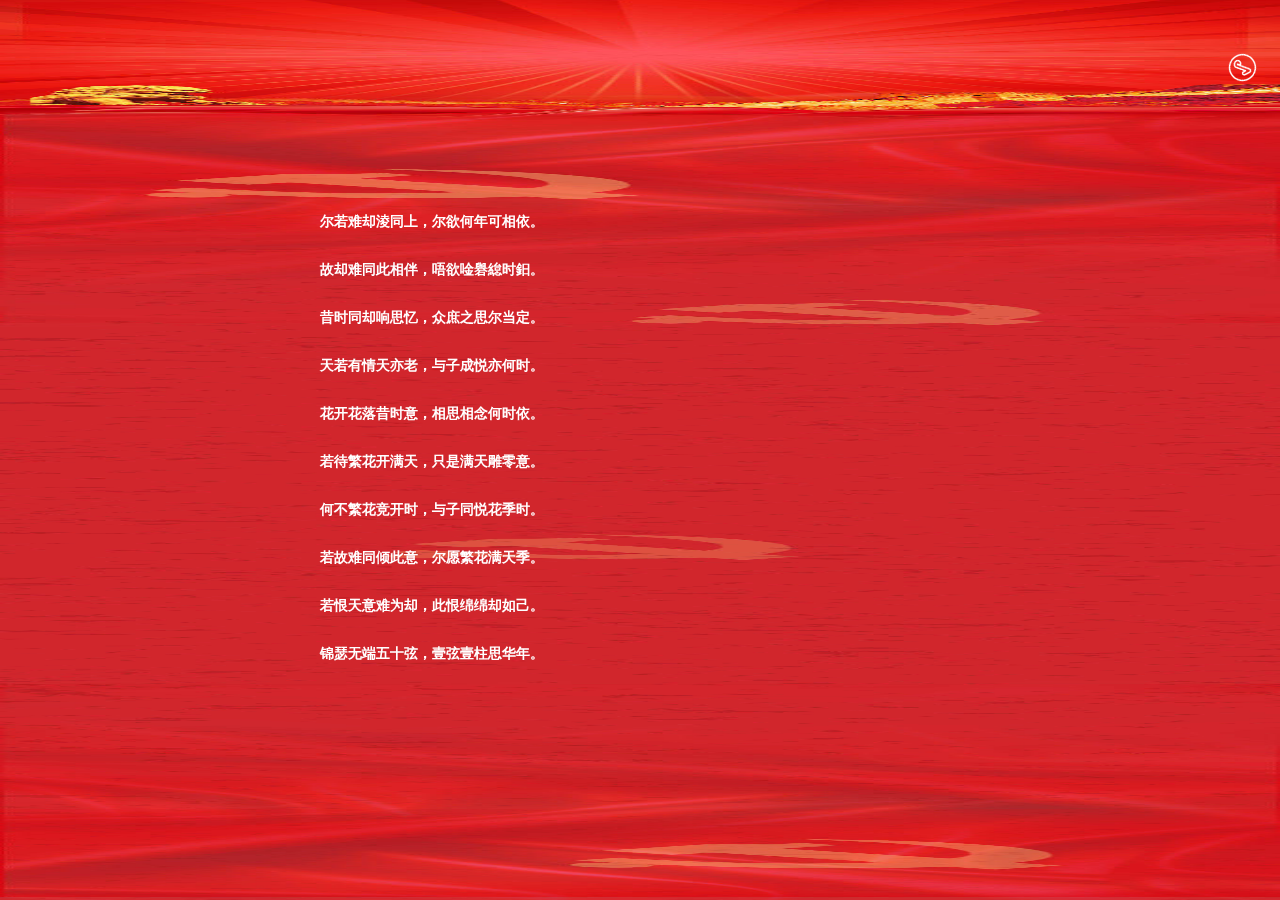
==== h5/index.html @ 99ac9bf2 "h5" ====
<!DOCTYPE html>
<html lang="en">
<head>
    <meta charset="UTF-8">
    <meta name="viewport" content="width=device-width, initial-scale=1.0">
    <title>Document</title>
    <style>
        *{
            margin: 0;
            padding: 0;
        }
        .main {
            width: 100%;
            height: 100%;
            position: fixed;
            top: 0;
            bottom: 0;
            left: 0;
            right: 0;
        }
        .main > .banner {
            width: 100%;
            height: 100%;
            position: relative;
            z-index: -1;
        }
        .main > .banner > img {
            width: 100%;
            height: 100%;
            transition: all .8s linear;
            position: absolute;
            opacity: 0;
        }
        .main > .banner > img.active {
            opacity: 1;
        }
        .main > .bg {
            position: absolute;
            right: 20px;
            top: 50px;
            width: 35px;
            height: 35px;
            /* animation-name: identifier;
            animation-duration: 2s;
            animation-iteration-count: infinite;; */
        }
        @keyframes identifier {
            0% {
                transform: rotate(0);
            }
            100% {
                transform: rotate(360deg);
            }
        }
        .main > .bg > img {
            width: 100%;
            height: 100%;
        }
        .main > .content {
            width: 50%;
            position: absolute;
            top: 45%;
            left: 50%;
            transform: translate(-50%,-40%);
        }
        .main > .content > p {
            font-size: 14px;
            color: #fff;
            margin-bottom: 30px;
            font-weight: 800;
            font-family: emoji;
        }
    </style>
</head>
<body>
    <!-- <audio autoplay controls  loop>
        <source  src="./images/1.mp3">
    </audio> -->
    <div class="main" id="main">
        <div class="bg" id="bg">
            <img src="./images/bg.png" alt="">
        </div>
        <div class="content">
            <p>尔若难却淩同上，尔欲何年可相依。</p>
            <p>故却难同此相伴，唔欲唫礜緿时鈤。</p>
            <p>昔时同却响思忆，众庶之思尔当定。</p>
            <p>天若有情天亦老，与子成悦亦何时。</p>
            <p>花开花落昔时意，相思相念何时依。</p>
            <P>若待繁花开满天，只是满天雕零意。</P>
            <P>何不繁花竞开时，与子同悦花季时。</P>
            <P> 若故难同倾此意，尔愿繁花满天季。</P>
            <P>若恨天意难为却，此恨绵绵却如己。</P>
            <P>锦瑟无端五十弦，壹弦壹柱思华年。</P>
        </div>
        <div class="banner" id="banner">
            <img src="./images/1.jpg" class="active" alt="">
            <img src="./images/2.jpg" alt="">
            <img src="./images/3.jpg" alt="">
        </div>
    </div>
    <script src="./js/index.js"></script>
</body>
</html>
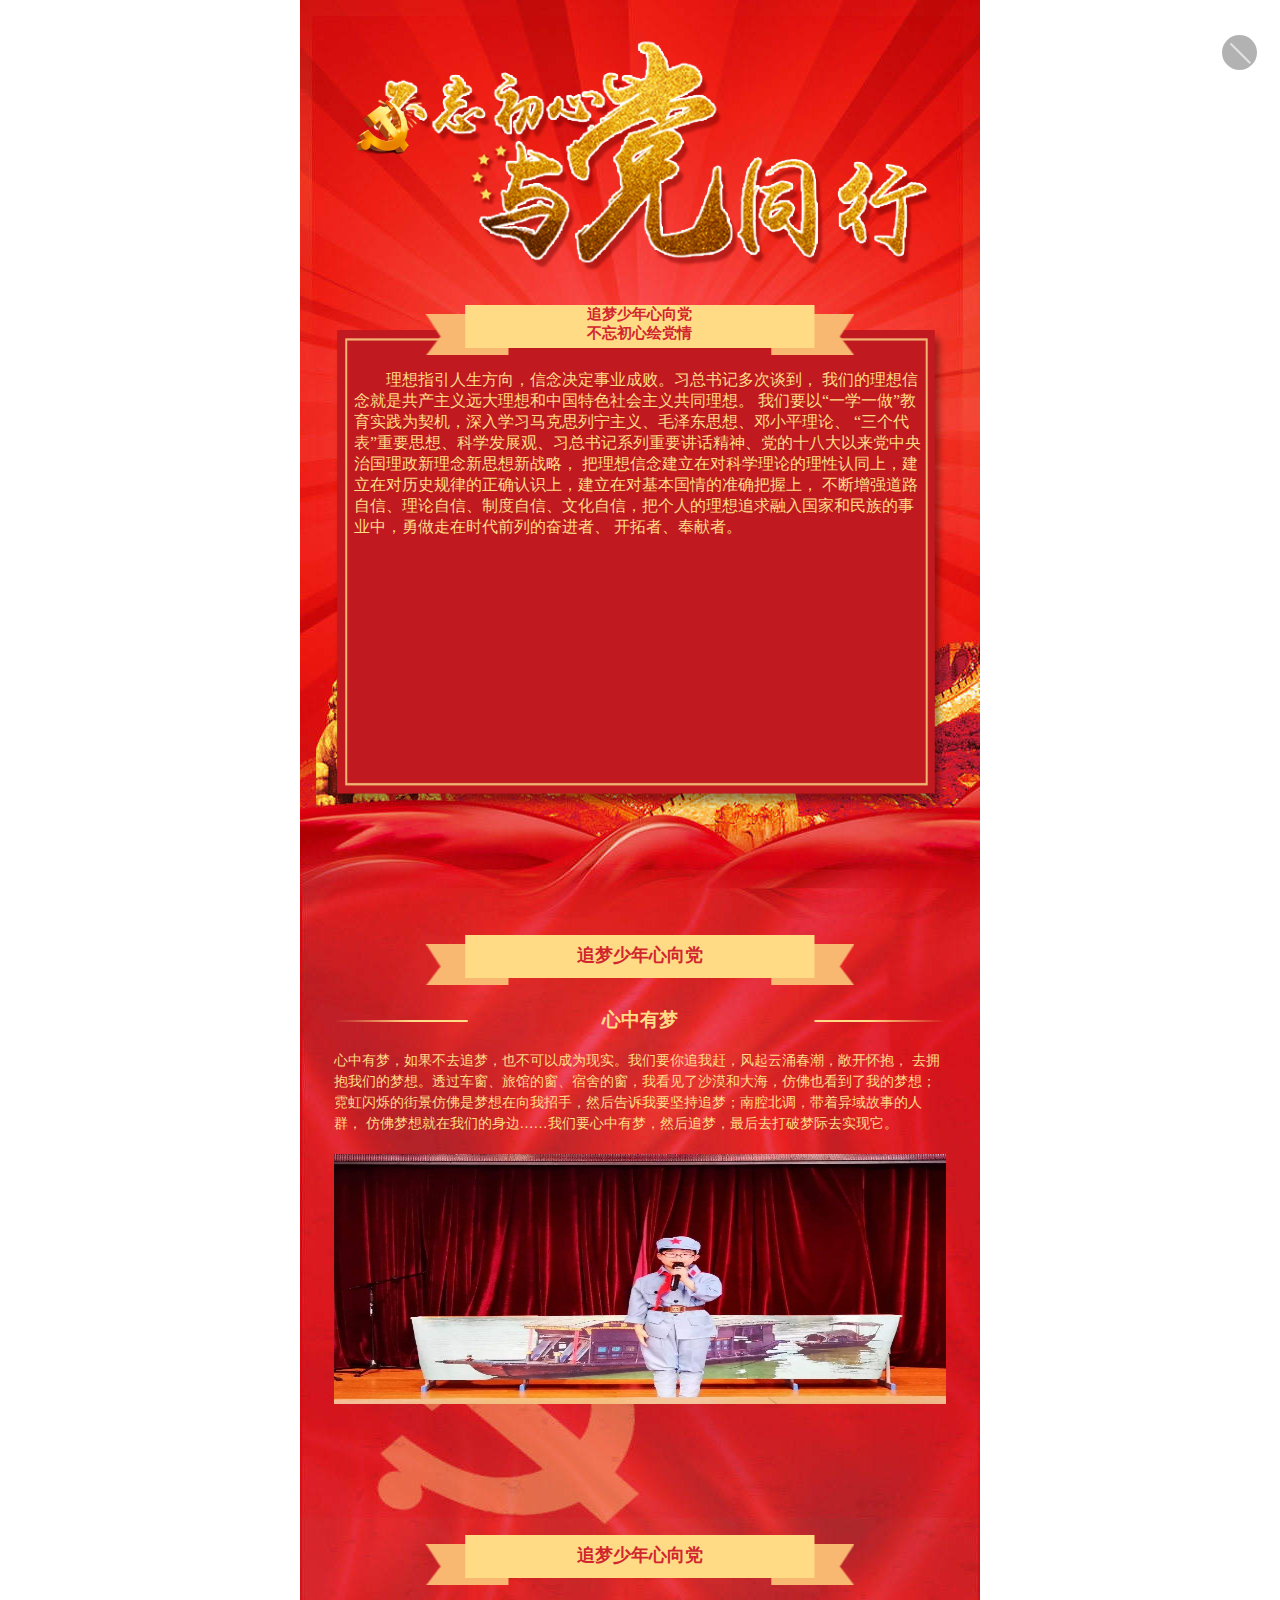
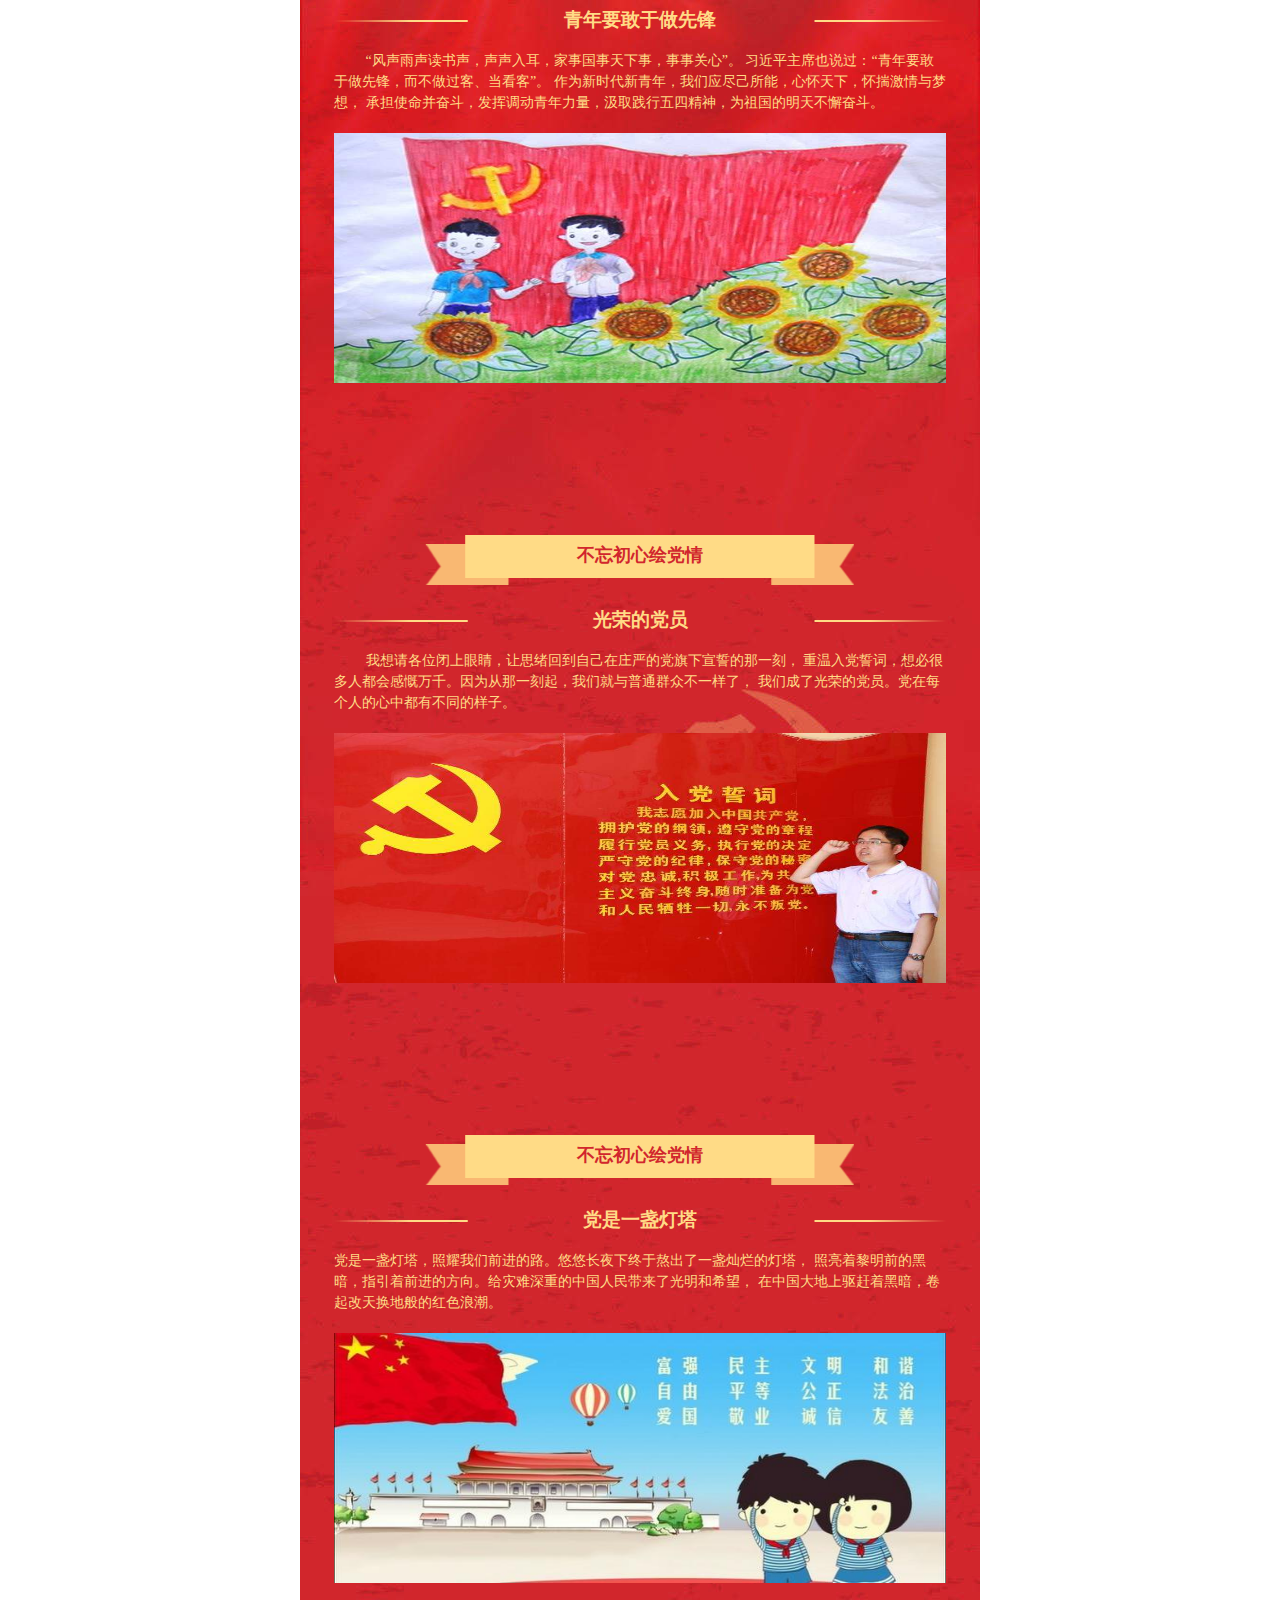
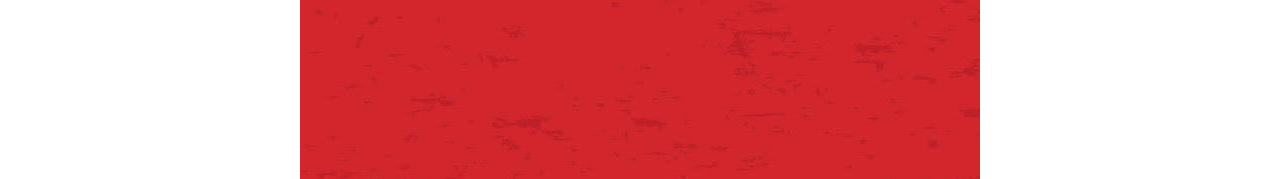
==== commit b90ac185: "1" ====
--- a/h5/index.html
+++ b/h5/index.html
@@ -1,103 +1,435 @@
 <!DOCTYPE html>
 <html lang="en">
+
 <head>
     <meta charset="UTF-8">
     <meta name="viewport" content="width=device-width, initial-scale=1.0">
-    <title>Document</title>
+    <title> 追梦少年心向党不忘初心绘党情</title>
     <style>
-        *{
+        @import url("http://at.alicdn.com/t/font_2250264_6ndo3nxiq15.css");
+        * {
             margin: 0;
             padding: 0;
-        }
-        .main {
-            width: 100%;
-            height: 100%;
+            border: 0;
+            outline: none;
+        }
+
+        .wrapp {
+            max-width: 680px;
+            height: 3379px;
+            position: relative;
+            background: url("./images/1.jpg");
+            margin: 0 auto;
+        }
+
+        .wrapp_icon {
+            z-index: 99;
             position: fixed;
-            top: 0;
-            bottom: 0;
-            left: 0;
-            right: 0;
-        }
-        .main > .banner {
-            width: 100%;
-            height: 100%;
-            position: relative;
-            z-index: -1;
-        }
-        .main > .banner > img {
-            width: 100%;
-            height: 100%;
-            transition: all .8s linear;
-            position: absolute;
-            opacity: 0;
-        }
-        .main > .banner > img.active {
-            opacity: 1;
-        }
-        .main > .bg {
-            position: absolute;
-            right: 20px;
-            top: 50px;
+            right: 23px;
+            top: 35px;
             width: 35px;
             height: 35px;
-            /* animation-name: identifier;
+            background-color: rgba(0, 0, 0, .3);
+            border-radius: 50%;
+            text-align: center;
+            line-height: 35px;
+        }
+
+        .wrapp_icon>span:first-child {
+            color: #fff;
+            font-size: 25px;
+        }
+
+        #after {
+            margin: 4px 0;
+            display: inline-block;
+            position: absolute;
+            left: 50%;
+            width: 1.5px;
+            height: 28px;
+            background-color: #e3e3e3;
+            transform: rotate(-45deg) translateX(-50%);
+        }
+
+        #after.active {
+            display: none;
+        }
+
+
+        .fireworks {
+            position: absolute;
+            width: 84px;
+            height: 80px;
+        }
+
+        .fire1 {
+            left: 74px;
+            top: 89px;
+        }
+
+        .fire1 {
+            animation-name: Tscale;
             animation-duration: 2s;
-            animation-iteration-count: infinite;; */
-        }
-        @keyframes identifier {
+            animation-iteration-count: infinite;
+        }
+
+        .fireworks>img {
+            width: 50px;
+        }
+
+        .fire2 {
+            top: 20px;
+            right: 30px;
+        }
+        .fire2>img {
+            opacity: 0;
+            animation-name: Tscale1;
+            animation-duration: 2s;
+            animation-iteration-count: infinite;
+            animation-delay: 2.5s;
+        }
+
+        .fire3 {
+            top: 200px;
+            right: 60px;
+        }
+        .fire4 {
+            top: 200px;
+            right: 200px;
+        }
+
+        .fire3 > img,.fire4 > img {
+            opacity: 0;
+            animation-name: Tscale3;
+            animation-duration: 6s;
+            animation-iteration-count: infinite;
+            animation-delay: 4.5s;
+        }
+
+        @keyframes Tscale {
             0% {
-                transform: rotate(0);
-            }
+                transform: scale(.8);
+            }
+
             100% {
-                transform: rotate(360deg);
-            }
-        }
-        .main > .bg > img {
+                transform: scale(1.8);
+                opacity: 0;
+            }
+        }
+
+        @keyframes Tscale1 {
+            0% {
+                opacity: 1;
+                transform: scale(.5);
+            }
+
+            100% {
+                transform: scale(.9);
+                opacity: 0;
+            }
+        }
+        
+        @keyframes Tscale3 {
+            0% {
+                opacity: 1;
+                transform: scale(1);
+            }
+
+            100% {
+                transform: scale(2.5);
+                opacity: 0;
+            }
+        }
+
+        .wrapp_box1 {
+            width: 90%;
+            height: 150px;
+            margin: 0 auto;
+            padding-top: 30px;
+            position: relative;
+        }
+
+        .wrapp_box1>img:first-child {
             width: 100%;
-            height: 100%;
-        }
-        .main > .content {
-            width: 50%;
-            position: absolute;
-            top: 45%;
+        }
+
+        .wrapp_box1>img:last-child {
+            width: 65px;
+            position: absolute;
+            left: 15px;
+            bottom: 20px;
+        }
+
+        .wrapp_content {
+            padding-top: 50px;
+            width: 90%;
+            height: 480px;
+            position: relative;
+            margin: 150px auto;
+            background-image: url("./images/6.jpg");
+            background-size: 100% 100%;
+            padding: 40px 20px;
+            box-sizing: border-box;
+        }
+
+        .wrapp_content>.wrapp_title {
+            width: 70%;
+            height: 50px;
+            position: absolute;
             left: 50%;
-            transform: translate(-50%,-40%);
-        }
-        .main > .content > p {
+            top: 0px;
+            text-align: center;
+            font-size: 15px;
+            color: rgb(209, 38, 45);
+            font-weight: 600;
+            transform: translate(-50%, -50%);
+            background-image: url("./images/5.jpg");
+            background-size: 100% 100%;
+        }
+
+        .wrapp_content>.content {
+            text-indent: 2em;
+            color: rgb(255, 219, 134);
+        }
+
+        .wrapp_list {
+            width: 90%;
+            height: auto;
+            margin: 0 auto;
+        }
+
+        .wrapp_list>.list_box {
+            width: 100%;
+            position: relative;
+            margin-bottom: 100px;
+            height: 500px;
+        }
+
+        .wrapp_list>.list_box>.list_title {
+            width: 70%;
+            height: 50px;
+            position: absolute;
+            left: 50%;
+            top: 0px;
+            text-align: center;
+            font-size: 18px;
+            color: rgb(209, 38, 45);
+            font-weight: 600;
+            line-height: 40px;
+            transform: translate(-50%, -50%);
+            background-image: url("./images/5.jpg");
+            background-size: 100% 100%;
+        }
+
+        .wrapp_list>.list_box>.list_content {
+            position: absolute;
+            top: 60px;
+            width: 100%;
+            height: 100px;
+        }
+
+        .wrapp_list>.list_box>.list_content>.list_mulis {
+            text-align: center;
+            line-height: 0px;
+            color: rgb(255, 219, 134);
+            font-size: 19px;
+            font-weight: 600;
+            position: relative;
+            width: 100%;
+            height: 30px;
+            background-image: url("./images/7.jpg");
+            background-repeat: no-repeat;
+            background-size: 100%;
+        }
+
+        .wrapp_list>.list_box>.list_content>.mulis_content {
+            color: rgb(255, 219, 134);
             font-size: 14px;
-            color: #fff;
-            margin-bottom: 30px;
-            font-weight: 800;
-            font-family: emoji;
+            line-height: 1.5;
+        }
+
+        .wrapp_list>.list_box>.list_content>.mulis_content>p {
+            margin-bottom: 20px;
+        }
+
+        .wrapp_list>.list_box>.list_content>.mulis_content>p>img {
+            width: 100%;
+            height: 250px;
         }
     </style>
 </head>
+<!-- https://rrx.cn/storeview/lpukzs.html -->
+
 <body>
-    <!-- <audio autoplay controls  loop>
-        <source  src="./images/1.mp3">
-    </audio> -->
-    <div class="main" id="main">
-        <div class="bg" id="bg">
-            <img src="./images/bg.png" alt="">
+    <audio src="./images/1.mp3" id="audio" loop></audio>
+    <div class="wrapp">
+        <div class="wrapp_box1">
+            <img src="./images/3.png" alt="">
+            <img src="./images/4.png" alt="">
         </div>
-        <div class="content">
-            <p>尔若难却淩同上，尔欲何年可相依。</p>
-            <p>故却难同此相伴，唔欲唫礜緿时鈤。</p>
-            <p>昔时同却响思忆，众庶之思尔当定。</p>
-            <p>天若有情天亦老，与子成悦亦何时。</p>
-            <p>花开花落昔时意，相思相念何时依。</p>
-            <P>若待繁花开满天，只是满天雕零意。</P>
-            <P>何不繁花竞开时，与子同悦花季时。</P>
-            <P> 若故难同倾此意，尔愿繁花满天季。</P>
-            <P>若恨天意难为却，此恨绵绵却如己。</P>
-            <P>锦瑟无端五十弦，壹弦壹柱思华年。</P>
+        <div class="wrapp_content">
+            <div class="wrapp_title">
+                追梦少年心向党<br />不忘初心绘党情
+            </div>
+            <div class="content">
+                理想指引人生方向，信念决定事业成败。习总书记多次谈到，
+                我们的理想信念就是共产主义远大理想和中国特色社会主义共同理想。
+                我们要以“一学一做”教育实践为契机，深入学习马克思列宁主义、毛泽东思想、邓小平理论、
+                “三个代表”重要思想、科学发展观、习总书记系列重要讲话精神、党的十八大以来党中央治国理政新理念新思想新战略，
+                把理想信念建立在对科学理论的理性认同上，建立在对历史规律的正确认识上，建立在对基本国情的准确把握上，
+                不断增强道路自信、理论自信、制度自信、文化自信，把个人的理想追求融入国家和民族的事业中，勇做走在时代前列的奋进者、
+                开拓者、奉献者。
+            </div>
         </div>
-        <div class="banner" id="banner">
-            <img src="./images/1.jpg" class="active" alt="">
-            <img src="./images/2.jpg" alt="">
-            <img src="./images/3.jpg" alt="">
+
+        <div class="wrapp_list">
+            <!-- 第一组开始 -->
+            <div class="list_box">
+                <div class="list_title">
+                    追梦少年心向党
+                </div>
+                <div class="list_content">
+                    <div class="list_mulis">
+                        心中有梦
+                    </div>
+                    <div class="mulis_content">
+                        <p>
+                            心中有梦，如果不去追梦，也不可以成为现实。我们要你追我赶，风起云涌春潮，敞开怀抱，
+                            去拥抱我们的梦想。透过车窗、旅馆的窗、宿舍的窗，我看见了沙漠和大海，仿佛也看到了我的梦想；
+                            霓虹闪烁的街景仿佛是梦想在向我招手，然后告诉我要坚持追梦；南腔北调，带着异域故事的人群，
+                            仿佛梦想就在我们的身边……我们要心中有梦，然后追梦，最后去打破梦际去实现它。
+                        </p>
+                        <p>
+                            <img src="./images/9.jpg" alt="">
+                        </p>
+                    </div>
+                </div>
+            </div>
+            <!-- 第一组结束 -->
+
+             <!-- 第一组开始 -->
+             <div class="list_box">
+                <div class="list_title">
+                    追梦少年心向党
+                </div>
+                <div class="list_content">
+                    <div class="list_mulis">
+                        青年要敢于做先锋
+                    </div>
+                    <div class="mulis_content">
+                        <p>                       
+　　                    “风声雨声读书声，声声入耳，家事国事天下事，事事关心”。
+                        习近平主席也说过：“青年要敢于做先锋，而不做过客、当看客”。
+                        作为新时代新青年，我们应尽己所能，心怀天下，怀揣激情与梦想，
+                        承担使命并奋斗，发挥调动青年力量，汲取践行五四精神，为祖国的明天不懈奋斗。
+                        </p>
+                        <p>
+                            <img src="./images/8.jpg" alt="">
+                        </p>
+                    </div>
+                </div>
+            </div>
+            <!-- 第一组结束 -->
+
+        
+
+              <!-- 第一组开始 -->
+              <div class="list_box">
+                <div class="list_title">
+                    不忘初心绘党情
+                </div>
+                <div class="list_content">
+                    <div class="list_mulis">
+                        光荣的党员
+                    </div>
+                    <div class="mulis_content">
+                        <p>
+　　    我想请各位闭上眼睛，让思绪回到自己在庄严的党旗下宣誓的那一刻，
+        重温入党誓词，想必很多人都会感慨万千。因为从那一刻起，我们就与普通群众不一样了，
+        我们成了光荣的党员。党在每个人的心中都有不同的样子。
+                        </p>
+                        <p>
+                            <img src="./images/10.jpg" alt="">
+                        </p>
+                    </div>
+                </div>
+            </div>
+            <!-- 第一组结束 -->
+
+             <!-- 第一组开始 -->
+             <div class="list_box">
+                <div class="list_title">
+                    不忘初心绘党情
+                </div>
+                <div class="list_content">
+                    <div class="list_mulis">
+                        党是一盏灯塔
+                    </div>
+                    <div class="mulis_content">
+                        <p>
+                        党是一盏灯塔，照耀我们前进的路。悠悠长夜下终于熬出了一盏灿烂的灯塔，
+                        照亮着黎明前的黑暗，指引着前进的方向。给灾难深重的中国人民带来了光明和希望，
+                        在中国大地上驱赶着黑暗，卷起改天换地般的红色浪潮。
+                        </p>
+                        <p>
+                          <img src="./images/3.jpg" alt="">
+                        </p>
+                    </div>
+                </div>
+            </div>
+            <!-- 第一组结束 -->
+
+            <div class="wrapp_icon" id="wrapp_icon">
+                <span class="iconfont icon-yinle"></span>
+                <span id="after"></span>
+            </div>
+            <!-- 烟花 -->
+            <div class="fireworks fire1">
+                <img src="./images/2.jpg" alt="">
+            </div>
+            <div class="fireworks fire2">
+                <img src="./images/2.jpg" alt="">
+            </div>
+            <div class="fireworks fire3">
+                <img src="./images/2.jpg" alt="">
+            </div>
+            <div class="fireworks fire4">
+                <img src="./images/2.jpg" alt="">
+            </div>
+            <!-- 烟花 -->
         </div>
-    </div>
-    <script src="./js/index.js"></script>
+        <script>
+            window.onload = function () {
+                let wrapp_icon = document.getElementById("wrapp_icon"),
+                    audio = document.getElementById("audio"),
+                    after = document.getElementById("after"),
+                    flag = false,
+                    timer = null,
+                    rotate = 0;
+
+                wrapp_icon.addEventListener("click", function () {
+                    flag = !flag;
+                    flag ? hanelePlay() : handleStop();
+                })
+
+                // 开启音乐播放
+                function hanelePlay() {
+                    clearInterval(timer);
+                    after.classList.add("active");
+                    audio.play();
+                    timer = setInterval(_ => {
+                        rotate += 5;
+                        wrapp_icon.style.transform = `rotate(${rotate}deg)`;
+                    }, 25)
+                }
+                // 关闭播放
+                function handleStop () {
+                    clearInterval(timer);
+                    after.classList.remove("active");
+                    audio.pause();
+                }
+            }
+        </script>
 </body>
+
 </html>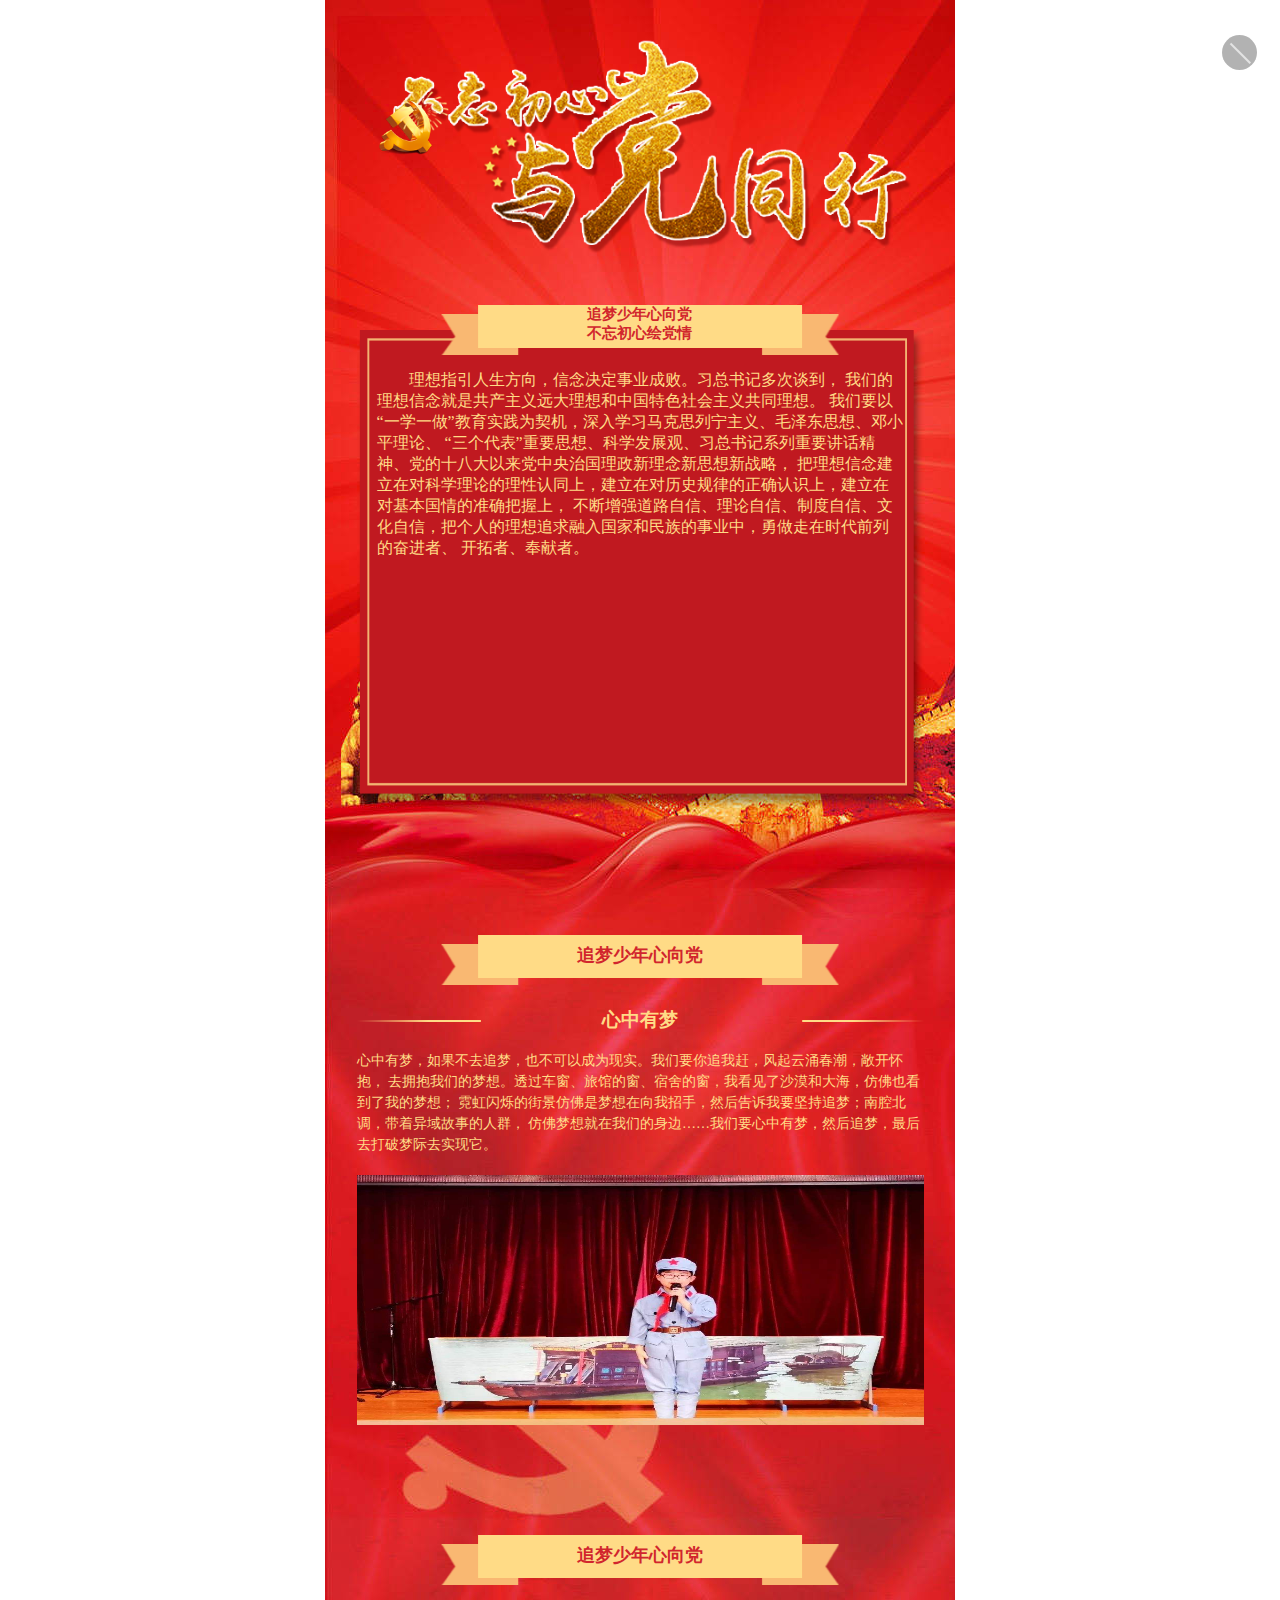
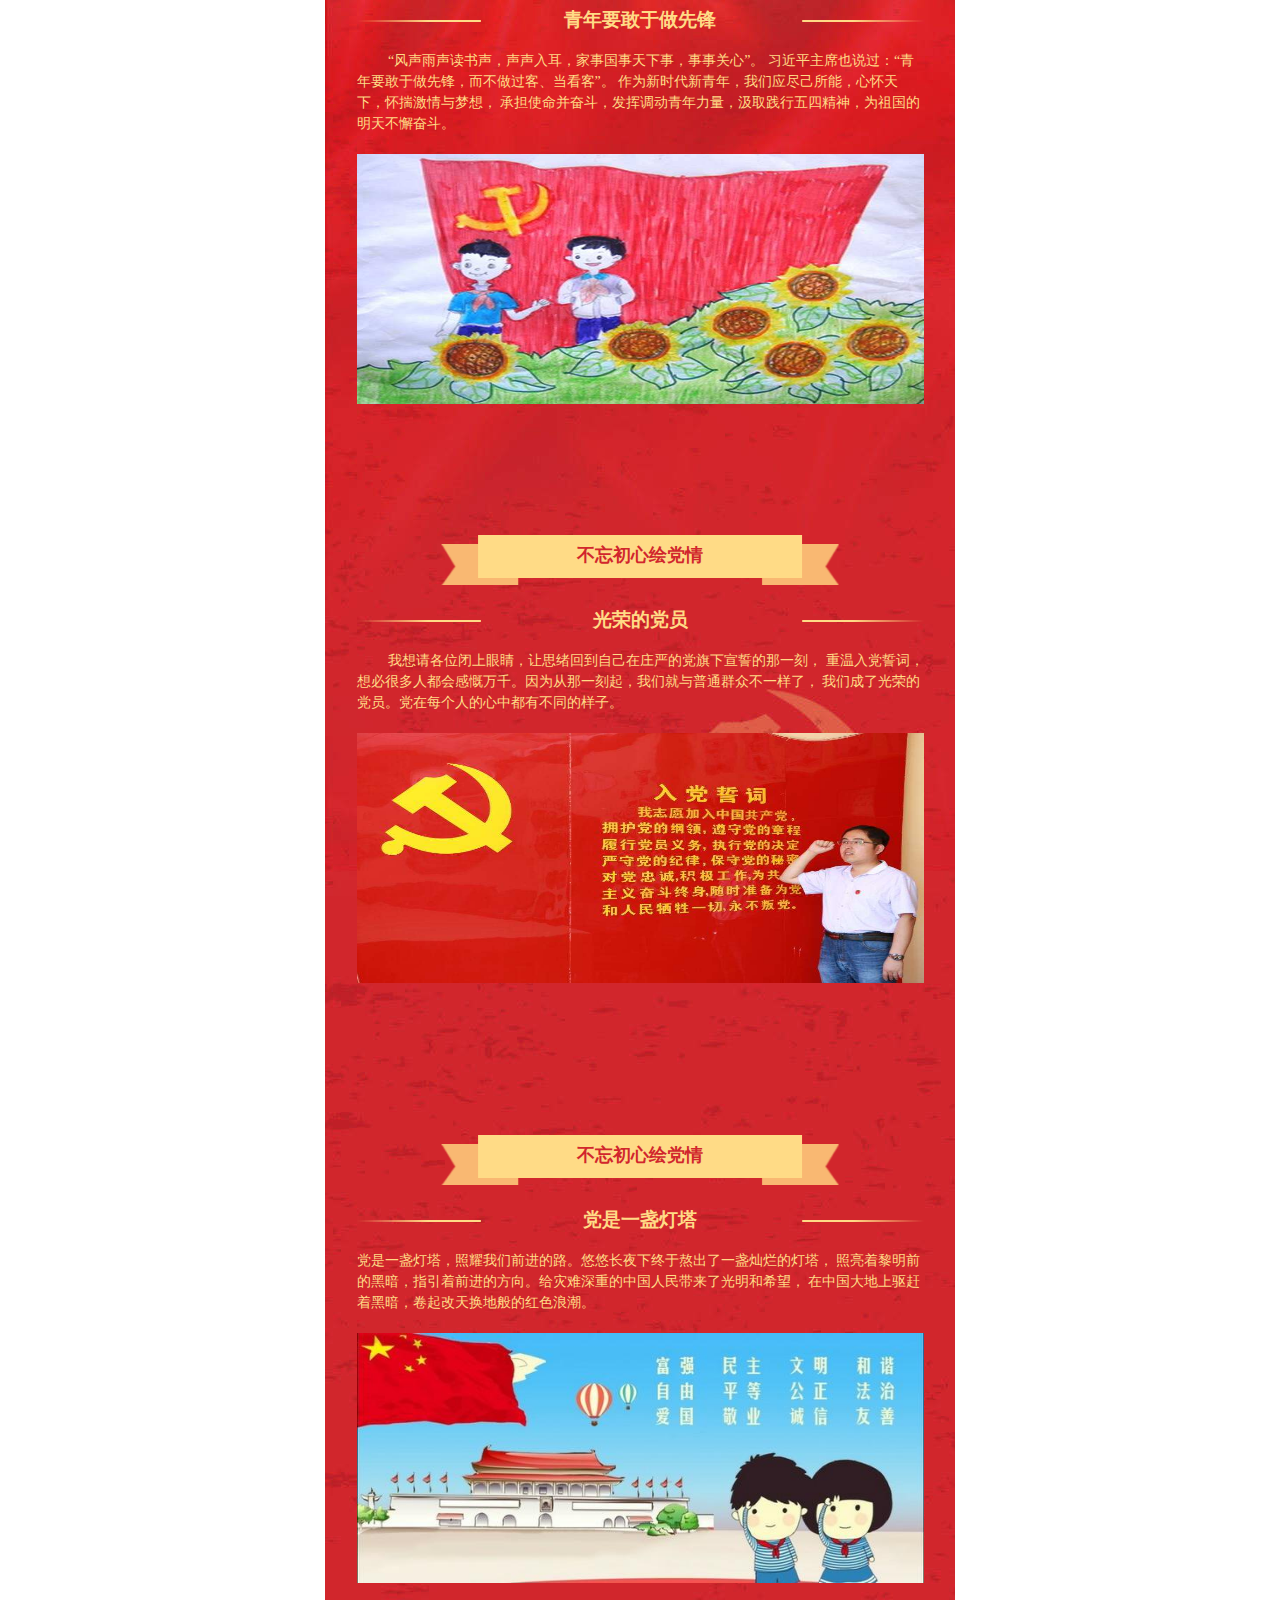
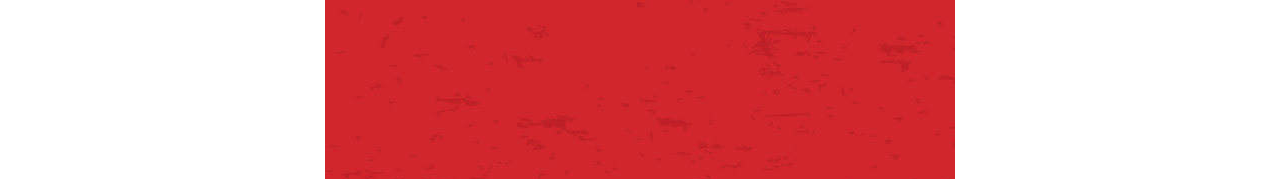
==== commit 7f6f1023: "1" ====
--- a/h5/index.html
+++ b/h5/index.html
@@ -5,260 +5,8 @@
     <meta charset="UTF-8">
     <meta name="viewport" content="width=device-width, initial-scale=1.0">
     <title> 追梦少年心向党不忘初心绘党情</title>
-    <style>
-        @import url("http://at.alicdn.com/t/font_2250264_6ndo3nxiq15.css");
-        * {
-            margin: 0;
-            padding: 0;
-            border: 0;
-            outline: none;
-        }
-
-        .wrapp {
-            max-width: 680px;
-            height: 3379px;
-            position: relative;
-            background: url("./images/1.jpg");
-            margin: 0 auto;
-        }
-
-        .wrapp_icon {
-            z-index: 99;
-            position: fixed;
-            right: 23px;
-            top: 35px;
-            width: 35px;
-            height: 35px;
-            background-color: rgba(0, 0, 0, .3);
-            border-radius: 50%;
-            text-align: center;
-            line-height: 35px;
-        }
-
-        .wrapp_icon>span:first-child {
-            color: #fff;
-            font-size: 25px;
-        }
-
-        #after {
-            margin: 4px 0;
-            display: inline-block;
-            position: absolute;
-            left: 50%;
-            width: 1.5px;
-            height: 28px;
-            background-color: #e3e3e3;
-            transform: rotate(-45deg) translateX(-50%);
-        }
-
-        #after.active {
-            display: none;
-        }
-
-
-        .fireworks {
-            position: absolute;
-            width: 84px;
-            height: 80px;
-        }
-
-        .fire1 {
-            left: 74px;
-            top: 89px;
-        }
-
-        .fire1 {
-            animation-name: Tscale;
-            animation-duration: 2s;
-            animation-iteration-count: infinite;
-        }
-
-        .fireworks>img {
-            width: 50px;
-        }
-
-        .fire2 {
-            top: 20px;
-            right: 30px;
-        }
-        .fire2>img {
-            opacity: 0;
-            animation-name: Tscale1;
-            animation-duration: 2s;
-            animation-iteration-count: infinite;
-            animation-delay: 2.5s;
-        }
-
-        .fire3 {
-            top: 200px;
-            right: 60px;
-        }
-        .fire4 {
-            top: 200px;
-            right: 200px;
-        }
-
-        .fire3 > img,.fire4 > img {
-            opacity: 0;
-            animation-name: Tscale3;
-            animation-duration: 6s;
-            animation-iteration-count: infinite;
-            animation-delay: 4.5s;
-        }
-
-        @keyframes Tscale {
-            0% {
-                transform: scale(.8);
-            }
-
-            100% {
-                transform: scale(1.8);
-                opacity: 0;
-            }
-        }
-
-        @keyframes Tscale1 {
-            0% {
-                opacity: 1;
-                transform: scale(.5);
-            }
-
-            100% {
-                transform: scale(.9);
-                opacity: 0;
-            }
-        }
-        
-        @keyframes Tscale3 {
-            0% {
-                opacity: 1;
-                transform: scale(1);
-            }
-
-            100% {
-                transform: scale(2.5);
-                opacity: 0;
-            }
-        }
-
-        .wrapp_box1 {
-            width: 90%;
-            height: 150px;
-            margin: 0 auto;
-            padding-top: 30px;
-            position: relative;
-        }
-
-        .wrapp_box1>img:first-child {
-            width: 100%;
-        }
-
-        .wrapp_box1>img:last-child {
-            width: 65px;
-            position: absolute;
-            left: 15px;
-            bottom: 20px;
-        }
-
-        .wrapp_content {
-            padding-top: 50px;
-            width: 90%;
-            height: 480px;
-            position: relative;
-            margin: 150px auto;
-            background-image: url("./images/6.jpg");
-            background-size: 100% 100%;
-            padding: 40px 20px;
-            box-sizing: border-box;
-        }
-
-        .wrapp_content>.wrapp_title {
-            width: 70%;
-            height: 50px;
-            position: absolute;
-            left: 50%;
-            top: 0px;
-            text-align: center;
-            font-size: 15px;
-            color: rgb(209, 38, 45);
-            font-weight: 600;
-            transform: translate(-50%, -50%);
-            background-image: url("./images/5.jpg");
-            background-size: 100% 100%;
-        }
-
-        .wrapp_content>.content {
-            text-indent: 2em;
-            color: rgb(255, 219, 134);
-        }
-
-        .wrapp_list {
-            width: 90%;
-            height: auto;
-            margin: 0 auto;
-        }
-
-        .wrapp_list>.list_box {
-            width: 100%;
-            position: relative;
-            margin-bottom: 100px;
-            height: 500px;
-        }
-
-        .wrapp_list>.list_box>.list_title {
-            width: 70%;
-            height: 50px;
-            position: absolute;
-            left: 50%;
-            top: 0px;
-            text-align: center;
-            font-size: 18px;
-            color: rgb(209, 38, 45);
-            font-weight: 600;
-            line-height: 40px;
-            transform: translate(-50%, -50%);
-            background-image: url("./images/5.jpg");
-            background-size: 100% 100%;
-        }
-
-        .wrapp_list>.list_box>.list_content {
-            position: absolute;
-            top: 60px;
-            width: 100%;
-            height: 100px;
-        }
-
-        .wrapp_list>.list_box>.list_content>.list_mulis {
-            text-align: center;
-            line-height: 0px;
-            color: rgb(255, 219, 134);
-            font-size: 19px;
-            font-weight: 600;
-            position: relative;
-            width: 100%;
-            height: 30px;
-            background-image: url("./images/7.jpg");
-            background-repeat: no-repeat;
-            background-size: 100%;
-        }
-
-        .wrapp_list>.list_box>.list_content>.mulis_content {
-            color: rgb(255, 219, 134);
-            font-size: 14px;
-            line-height: 1.5;
-        }
-
-        .wrapp_list>.list_box>.list_content>.mulis_content>p {
-            margin-bottom: 20px;
-        }
-
-        .wrapp_list>.list_box>.list_content>.mulis_content>p>img {
-            width: 100%;
-            height: 250px;
-        }
-    </style>
+    <link rel="stylesheet" href="./css/index.css">
 </head>
-<!-- https://rrx.cn/storeview/lpukzs.html -->
 
 <body>
     <audio src="./images/1.mp3" id="audio" loop></audio>
@@ -398,38 +146,7 @@
             </div>
             <!-- 烟花 -->
         </div>
-        <script>
-            window.onload = function () {
-                let wrapp_icon = document.getElementById("wrapp_icon"),
-                    audio = document.getElementById("audio"),
-                    after = document.getElementById("after"),
-                    flag = false,
-                    timer = null,
-                    rotate = 0;
-
-                wrapp_icon.addEventListener("click", function () {
-                    flag = !flag;
-                    flag ? hanelePlay() : handleStop();
-                })
-
-                // 开启音乐播放
-                function hanelePlay() {
-                    clearInterval(timer);
-                    after.classList.add("active");
-                    audio.play();
-                    timer = setInterval(_ => {
-                        rotate += 5;
-                        wrapp_icon.style.transform = `rotate(${rotate}deg)`;
-                    }, 25)
-                }
-                // 关闭播放
-                function handleStop () {
-                    clearInterval(timer);
-                    after.classList.remove("active");
-                    audio.pause();
-                }
-            }
-        </script>
+        <script src="./js/index.js"></script>
 </body>
 
 </html>--- a/h5/css/index.css
+++ b/h5/css/index.css
@@ -0,0 +1,251 @@
+@import url("http://at.alicdn.com/t/font_2250264_6ndo3nxiq15.css");
+* {
+    margin: 0;
+    padding: 0;
+    border: 0;
+    outline: none;
+    user-select: none;
+}
+
+.wrapp {
+    max-width: 630px;
+    height: 3379px;
+    position: relative;
+    background: url("../images/1.jpg") no-repeat;
+    margin: 0 auto;
+}
+
+.wrapp_icon {
+    z-index: 99;
+    position: fixed;
+    right: 23px;
+    top: 35px;
+    width: 35px;
+    height: 35px;
+    background-color: rgba(0, 0, 0, .3);
+    border-radius: 50%;
+    text-align: center;
+    line-height: 35px;
+}
+
+.wrapp_icon>span:first-child {
+    color: #fff;
+    font-size: 25px;
+}
+
+#after {
+    margin: 4px 0;
+    display: inline-block;
+    position: absolute;
+    left: 50%;
+    width: 1.5px;
+    height: 28px;
+    background-color: #e3e3e3;
+    transform: rotate(-45deg) translateX(-50%);
+}
+
+#after.active {
+    display: none;
+}
+
+
+.fireworks {
+    position: absolute;
+    width: 84px;
+    height: 80px;
+}
+
+.fire1 {
+    left: 74px;
+    top: 89px;
+}
+
+.fire1 {
+    animation-name: Tscale;
+    animation-duration: 2s;
+    animation-iteration-count: infinite;
+}
+
+.fireworks>img {
+    width: 50px;
+}
+
+.fire2 {
+    top: 20px;
+    right: 30px;
+}
+.fire2>img {
+    opacity: 0;
+    animation-name: Tscale1;
+    animation-duration: 2s;
+    animation-iteration-count: infinite;
+    animation-delay: 2.5s;
+}
+
+.fire3 {
+    top: 200px;
+    right: 60px;
+}
+.fire4 {
+    top: 200px;
+    right: 200px;
+}
+
+.fire3 > img,.fire4 > img {
+    opacity: 0;
+    animation-name: Tscale3;
+    animation-duration: 6s;
+    animation-iteration-count: infinite;
+    animation-delay: 4.5s;
+}
+
+@keyframes Tscale {
+    0% {
+        transform: scale(.8);
+    }
+
+    100% {
+        transform: scale(1.8);
+        opacity: 0;
+    }
+}
+
+@keyframes Tscale1 {
+    0% {
+        opacity: 1;
+        transform: scale(.5);
+    }
+
+    100% {
+        transform: scale(.9);
+        opacity: 0;
+    }
+}
+
+@keyframes Tscale3 {
+    0% {
+        opacity: 1;
+        transform: scale(1);
+    }
+
+    100% {
+        transform: scale(2.5);
+        opacity: 0;
+    }
+}
+
+.wrapp_box1 {
+    width: 90%;
+    height: 150px;
+    margin: 0 auto;
+    padding-top: 30px;
+    position: relative;
+}
+
+.wrapp_box1>img:first-child {
+    width: 100%;
+}
+
+.wrapp_box1>img:last-child {
+    width: 65px;
+    position: absolute;
+    left: 15px;
+    bottom: 20px;
+}
+
+.wrapp_content {
+    padding-top: 50px;
+    width: 90%;
+    height: 480px;
+    position: relative;
+    margin: 150px auto;
+    background-image: url("../images/6.jpg");
+    background-size: 100% 100%;
+    padding: 40px 20px;
+    box-sizing: border-box;
+}
+
+.wrapp_content>.wrapp_title {
+    width: 70%;
+    height: 50px;
+    position: absolute;
+    left: 50%;
+    top: 0px;
+    text-align: center;
+    font-size: 15px;
+    color: rgb(209, 38, 45);
+    font-weight: 600;
+    transform: translate(-50%, -50%);
+    background-image: url("../images/5.jpg");
+    background-size: 100% 100%;
+}
+
+.wrapp_content>.content {
+    text-indent: 2em;
+    color: rgb(255, 219, 134);
+}
+
+.wrapp_list {
+    width: 90%;
+    height: auto;
+    margin: 0 auto;
+}
+
+.wrapp_list>.list_box {
+    width: 100%;
+    position: relative;
+    margin-bottom: 100px;
+    height: 500px;
+}
+
+.wrapp_list>.list_box>.list_title {
+    width: 70%;
+    height: 50px;
+    position: absolute;
+    left: 50%;
+    top: 0px;
+    text-align: center;
+    font-size: 18px;
+    color: rgb(209, 38, 45);
+    font-weight: 600;
+    line-height: 40px;
+    transform: translate(-50%, -50%);
+    background-image: url("../images/5.jpg");
+    background-size: 100% 100%;
+}
+
+.wrapp_list>.list_box>.list_content {
+    position: absolute;
+    top: 60px;
+    width: 100%;
+    height: 100px;
+}
+
+.wrapp_list>.list_box>.list_content>.list_mulis {
+    text-align: center;
+    line-height: 0px;
+    color: rgb(255, 219, 134);
+    font-size: 19px;
+    font-weight: 600;
+    position: relative;
+    width: 100%;
+    height: 30px;
+    background-image: url("../images/7.jpg");
+    background-repeat: no-repeat;
+    background-size: 100%;
+}
+
+.wrapp_list>.list_box>.list_content>.mulis_content {
+    color: rgb(255, 219, 134);
+    font-size: 14px;
+    line-height: 1.5;
+}
+
+.wrapp_list>.list_box>.list_content>.mulis_content>p {
+    margin-bottom: 20px;
+}
+
+.wrapp_list>.list_box>.list_content>.mulis_content>p>img {
+    width: 100%;
+    height: 250px;
+}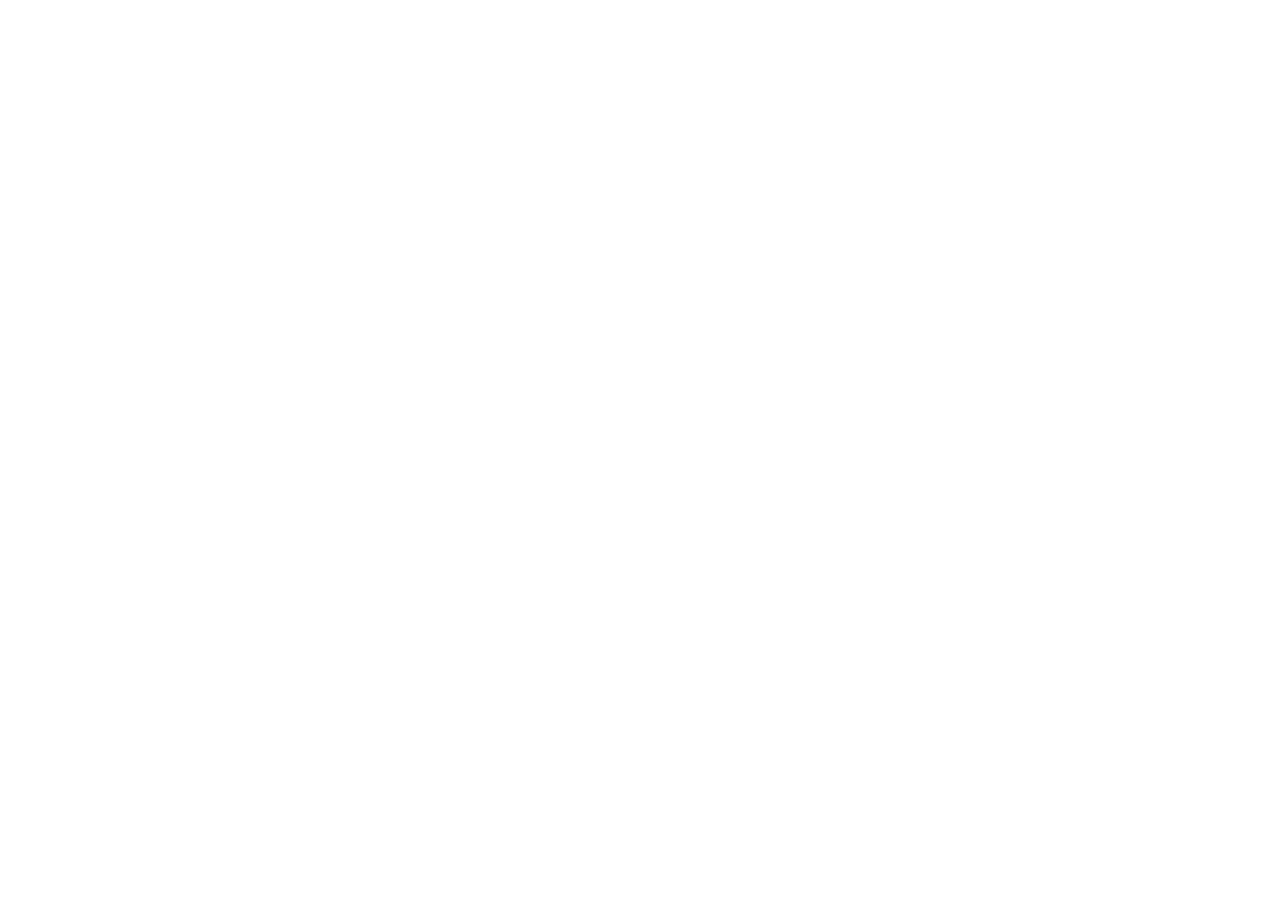
==== commit fa5303c2: "s" ====
--- a/h5/index.html
+++ b/h5/index.html
@@ -1,152 +1,2 @@
-<!DOCTYPE html>
-<html lang="en">
-
-<head>
-    <meta charset="UTF-8">
-    <meta name="viewport" content="width=device-width, initial-scale=1.0">
-    <title> 追梦少年心向党不忘初心绘党情</title>
-    <link rel="stylesheet" href="./css/index.css">
-</head>
-
-<body>
-    <audio src="./images/1.mp3" id="audio" loop></audio>
-    <div class="wrapp">
-        <div class="wrapp_box1">
-            <img src="./images/3.png" alt="">
-            <img src="./images/4.png" alt="">
-        </div>
-        <div class="wrapp_content">
-            <div class="wrapp_title">
-                追梦少年心向党<br />不忘初心绘党情
-            </div>
-            <div class="content">
-                理想指引人生方向，信念决定事业成败。习总书记多次谈到，
-                我们的理想信念就是共产主义远大理想和中国特色社会主义共同理想。
-                我们要以“一学一做”教育实践为契机，深入学习马克思列宁主义、毛泽东思想、邓小平理论、
-                “三个代表”重要思想、科学发展观、习总书记系列重要讲话精神、党的十八大以来党中央治国理政新理念新思想新战略，
-                把理想信念建立在对科学理论的理性认同上，建立在对历史规律的正确认识上，建立在对基本国情的准确把握上，
-                不断增强道路自信、理论自信、制度自信、文化自信，把个人的理想追求融入国家和民族的事业中，勇做走在时代前列的奋进者、
-                开拓者、奉献者。
-            </div>
-        </div>
-
-        <div class="wrapp_list">
-            <!-- 第一组开始 -->
-            <div class="list_box">
-                <div class="list_title">
-                    追梦少年心向党
-                </div>
-                <div class="list_content">
-                    <div class="list_mulis">
-                        心中有梦
-                    </div>
-                    <div class="mulis_content">
-                        <p>
-                            心中有梦，如果不去追梦，也不可以成为现实。我们要你追我赶，风起云涌春潮，敞开怀抱，
-                            去拥抱我们的梦想。透过车窗、旅馆的窗、宿舍的窗，我看见了沙漠和大海，仿佛也看到了我的梦想；
-                            霓虹闪烁的街景仿佛是梦想在向我招手，然后告诉我要坚持追梦；南腔北调，带着异域故事的人群，
-                            仿佛梦想就在我们的身边……我们要心中有梦，然后追梦，最后去打破梦际去实现它。
-                        </p>
-                        <p>
-                            <img src="./images/9.jpg" alt="">
-                        </p>
-                    </div>
-                </div>
-            </div>
-            <!-- 第一组结束 -->
-
-             <!-- 第一组开始 -->
-             <div class="list_box">
-                <div class="list_title">
-                    追梦少年心向党
-                </div>
-                <div class="list_content">
-                    <div class="list_mulis">
-                        青年要敢于做先锋
-                    </div>
-                    <div class="mulis_content">
-                        <p>                       
-　　                    “风声雨声读书声，声声入耳，家事国事天下事，事事关心”。
-                        习近平主席也说过：“青年要敢于做先锋，而不做过客、当看客”。
-                        作为新时代新青年，我们应尽己所能，心怀天下，怀揣激情与梦想，
-                        承担使命并奋斗，发挥调动青年力量，汲取践行五四精神，为祖国的明天不懈奋斗。
-                        </p>
-                        <p>
-                            <img src="./images/8.jpg" alt="">
-                        </p>
-                    </div>
-                </div>
-            </div>
-            <!-- 第一组结束 -->
-
-        
-
-              <!-- 第一组开始 -->
-              <div class="list_box">
-                <div class="list_title">
-                    不忘初心绘党情
-                </div>
-                <div class="list_content">
-                    <div class="list_mulis">
-                        光荣的党员
-                    </div>
-                    <div class="mulis_content">
-                        <p>
-　　    我想请各位闭上眼睛，让思绪回到自己在庄严的党旗下宣誓的那一刻，
-        重温入党誓词，想必很多人都会感慨万千。因为从那一刻起，我们就与普通群众不一样了，
-        我们成了光荣的党员。党在每个人的心中都有不同的样子。
-                        </p>
-                        <p>
-                            <img src="./images/10.jpg" alt="">
-                        </p>
-                    </div>
-                </div>
-            </div>
-            <!-- 第一组结束 -->
-
-             <!-- 第一组开始 -->
-             <div class="list_box">
-                <div class="list_title">
-                    不忘初心绘党情
-                </div>
-                <div class="list_content">
-                    <div class="list_mulis">
-                        党是一盏灯塔
-                    </div>
-                    <div class="mulis_content">
-                        <p>
-                        党是一盏灯塔，照耀我们前进的路。悠悠长夜下终于熬出了一盏灿烂的灯塔，
-                        照亮着黎明前的黑暗，指引着前进的方向。给灾难深重的中国人民带来了光明和希望，
-                        在中国大地上驱赶着黑暗，卷起改天换地般的红色浪潮。
-                        </p>
-                        <p>
-                          <img src="./images/3.jpg" alt="">
-                        </p>
-                    </div>
-                </div>
-            </div>
-            <!-- 第一组结束 -->
-
-            <div class="wrapp_icon" id="wrapp_icon">
-                <span class="iconfont icon-yinle"></span>
-                <span id="after"></span>
-            </div>
-            <!-- 烟花 -->
-            <div class="fireworks fire1">
-                <img src="./images/2.jpg" alt="">
-            </div>
-            <div class="fireworks fire2">
-                <img src="./images/2.jpg" alt="">
-            </div>
-            <div class="fireworks fire3">
-                <img src="./images/2.jpg" alt="">
-            </div>
-            <div class="fireworks fire4">
-                <img src="./images/2.jpg" alt="">
-            </div>
-            <!-- 烟花 -->
-        </div>
-        <script src="./js/index.js"></script>
-</body>
-
-</html>+<!DOCTYPE html><html lang=zh-CN><head><meta charset=utf-8><meta http-equiv=X-UA-Compatible content="IE=edge"><title>牛牛信用借</title><script>var coverSupport = 'CSS' in window && typeof CSS.supports === 'function' && (CSS.supports('top: env(a)') || CSS.supports('top: constant(a)'))
+            document.write('<meta name="viewport" content="width=device-width, user-scalable=no, initial-scale=1.0, maximum-scale=1.0, minimum-scale=1.0' + (coverSupport ? ', viewport-fit=cover' : '') + '" />')</script><link rel=stylesheet href=/static/index.776c78d1.css></head><body><noscript><strong>Please enable JavaScript to continue.</strong></noscript><div id=app></div><script src=/static/js/chunk-vendors.e333fa58.js></script><script src=/static/js/index.c5746d90.js></script></body></html>